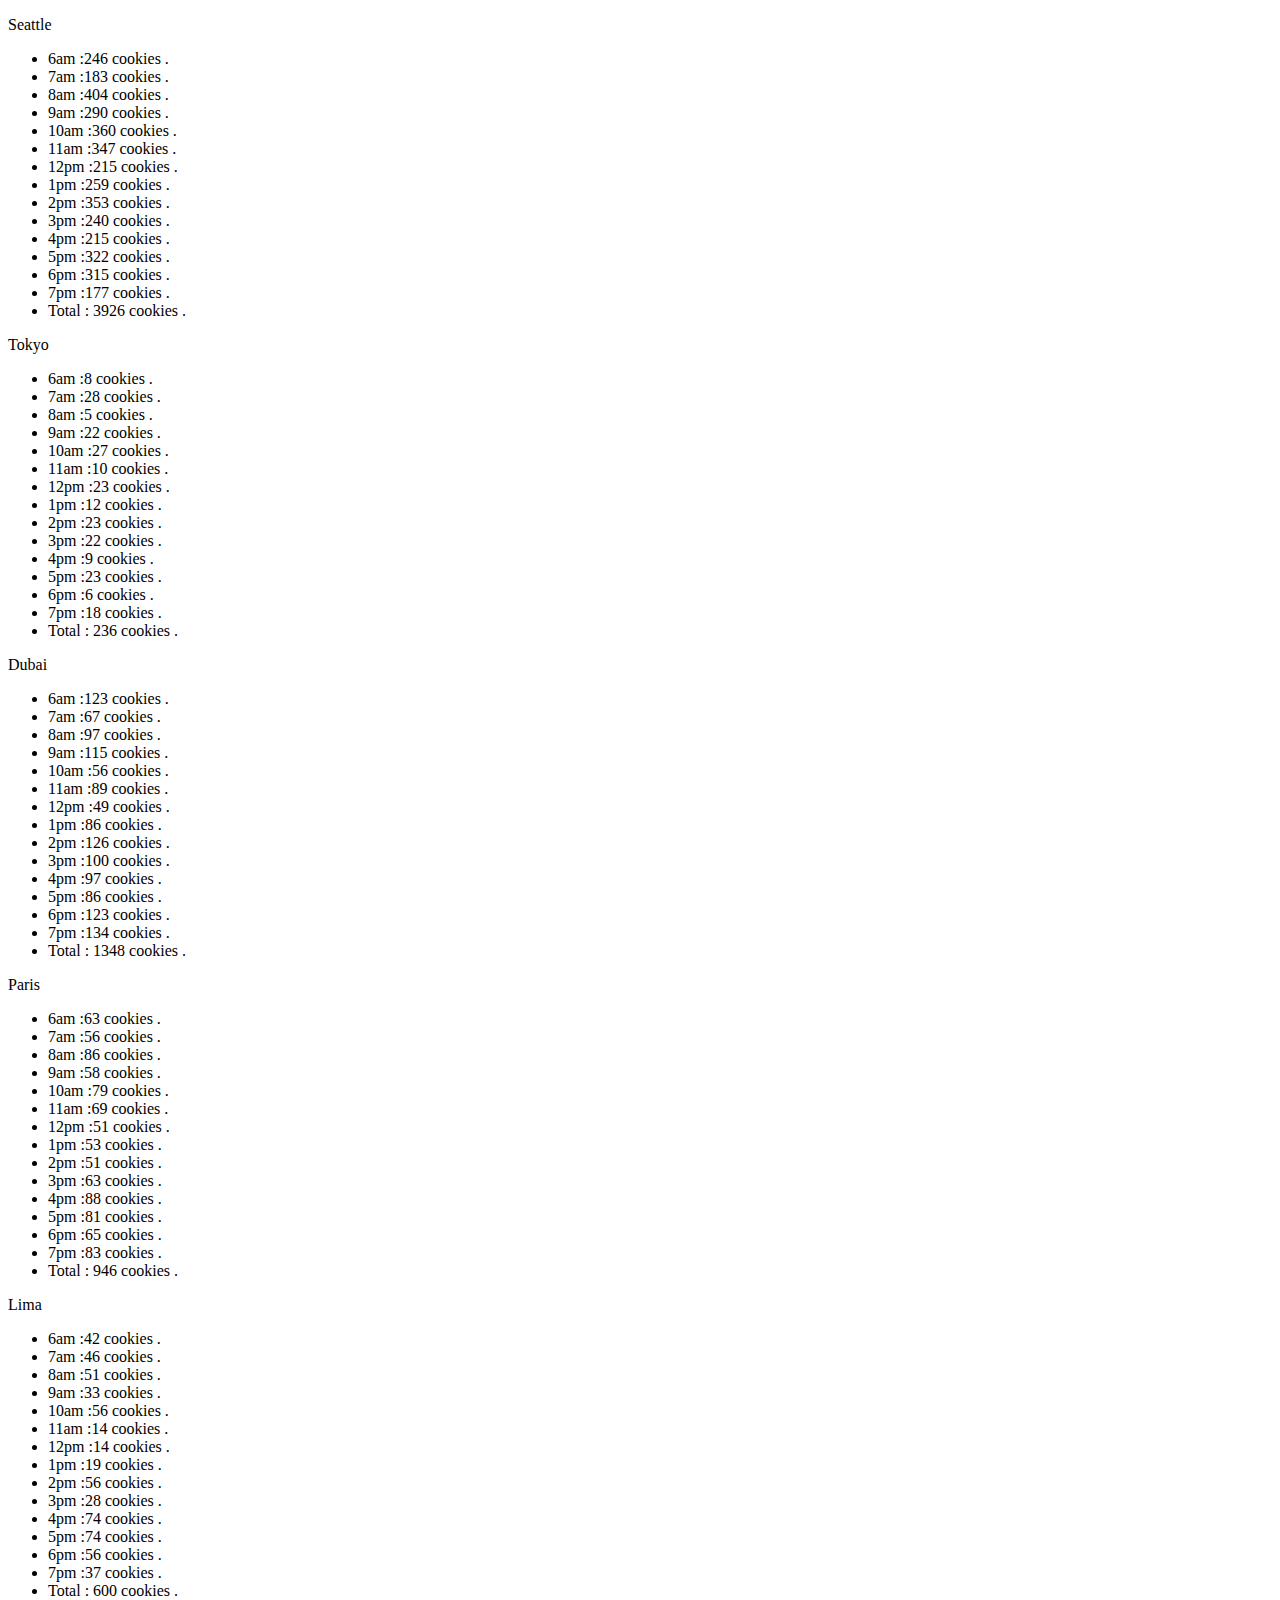
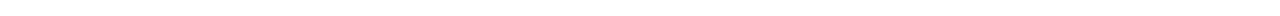
==== sales.html @ 8779898e "cookies" ====
<!DOCTYPE html>
<html >
<head>
    
    <title>Salmon cookies</title>
</head>
<body>
    <main >
        <section id = "content-area"></section>
      
    </main>
    <script src="js/app.js"></script>
</body>
</html>
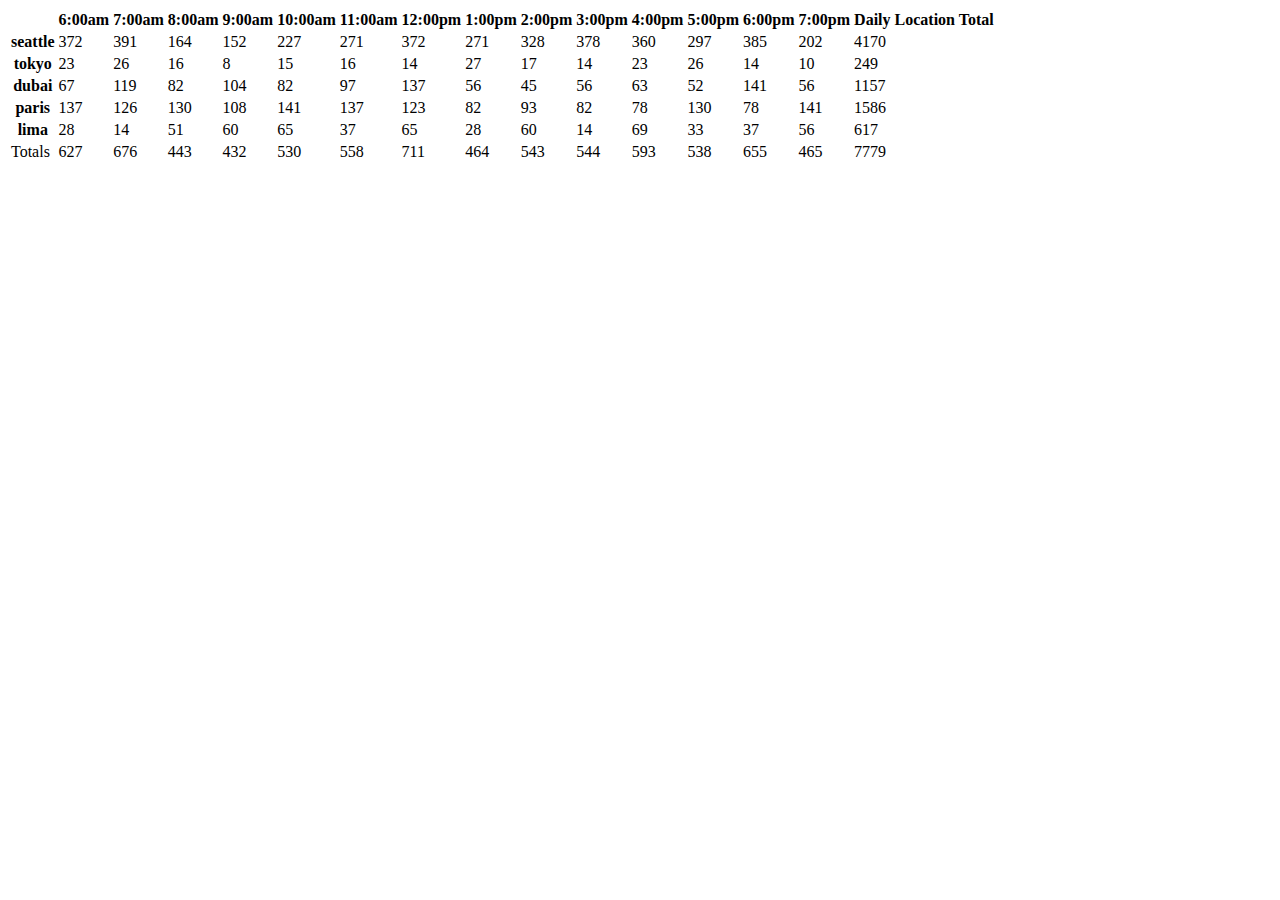
==== commit f93851b4: "constructor function" ====
--- a/sales.html
+++ b/sales.html
@@ -6,7 +6,7 @@
 </head>
 <body>
     <main >
-        <section id = "content-area"></section>
+        <article id ="content-area"></article>
       
     </main>
     <script src="js/app.js"></script>
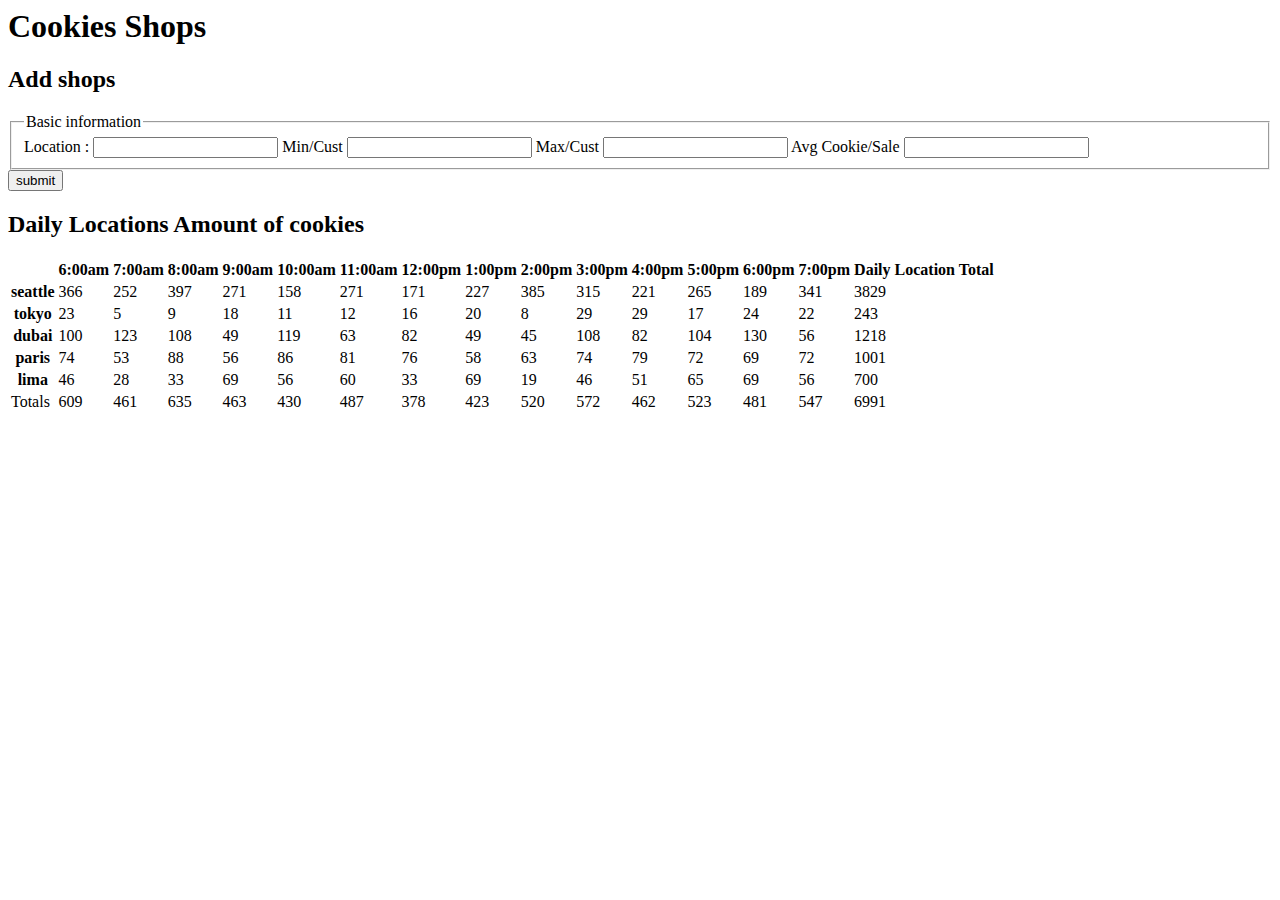
==== commit 861872ec: "form" ====
--- a/sales.html
+++ b/sales.html
@@ -1,14 +1,41 @@
-<!DOCTYPE html>
-<html >
+<html>
 <head>
-    
-    <title>Salmon cookies</title>
+ <title>Cookies stand </title>
 </head>
 <body>
-    <main >
-        <article id ="content-area"></article>
-      
+    <header>
+        <h1> Cookies Shops </h1>
+    </header>
+    <main>
+        <h2> Add shops </h2>
+        <form id="AddShop">
+            <fieldset>
+                <legend>
+                    Basic information
+                </legend>
+                <label>
+                    Location :
+                </label>
+                <input type="text" name="name">
+                <label> Min/Cust </label>
+                <input type="number" name="min">
+
+                <label> Max/Cust </label>
+                <input type="number" name="max">
+
+                <label> Avg Cookie/Sale </label>
+                <input type="number" step=" 0.1" name="avarage">
+
+            </fieldset>
+            <button type="submit"> submit</button>
+        </form>
+        <h2> Daily Locations Amount of cookies </h2>
+        <div id="stores"></div>
     </main>
+    <footer>
+
+    </footer>
     <script src="js/app.js"></script>
 </body>
+
 </html>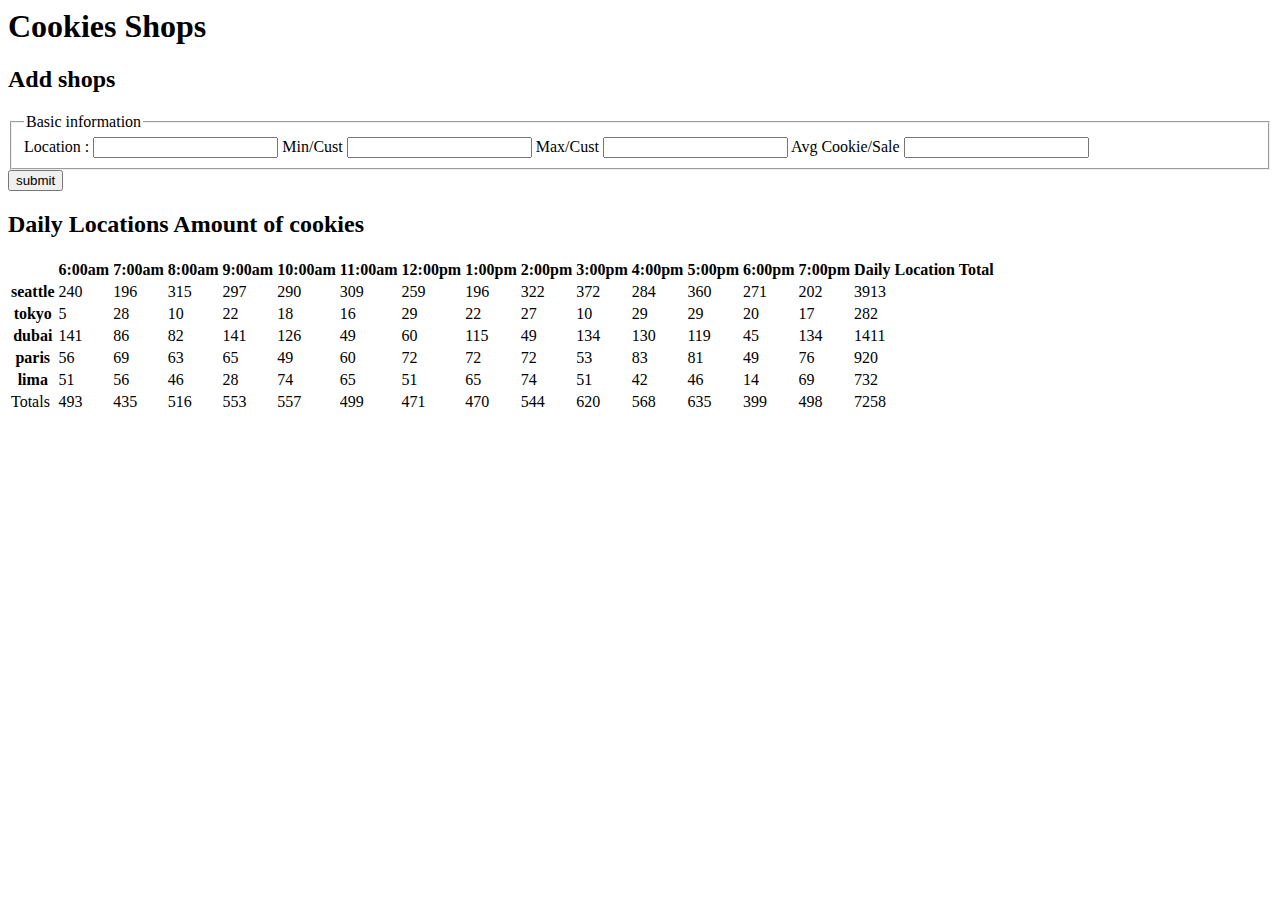
==== commit 7e1145a1: "formss" ====
--- a/sales.html
+++ b/sales.html
@@ -24,7 +24,7 @@
                 <input type="number" name="max">
 
                 <label> Avg Cookie/Sale </label>
-                <input type="number" step=" 0.1" name="avarage">
+                <input type="number" step="0.1" name="avarage">
 
             </fieldset>
             <button type="submit"> submit</button>
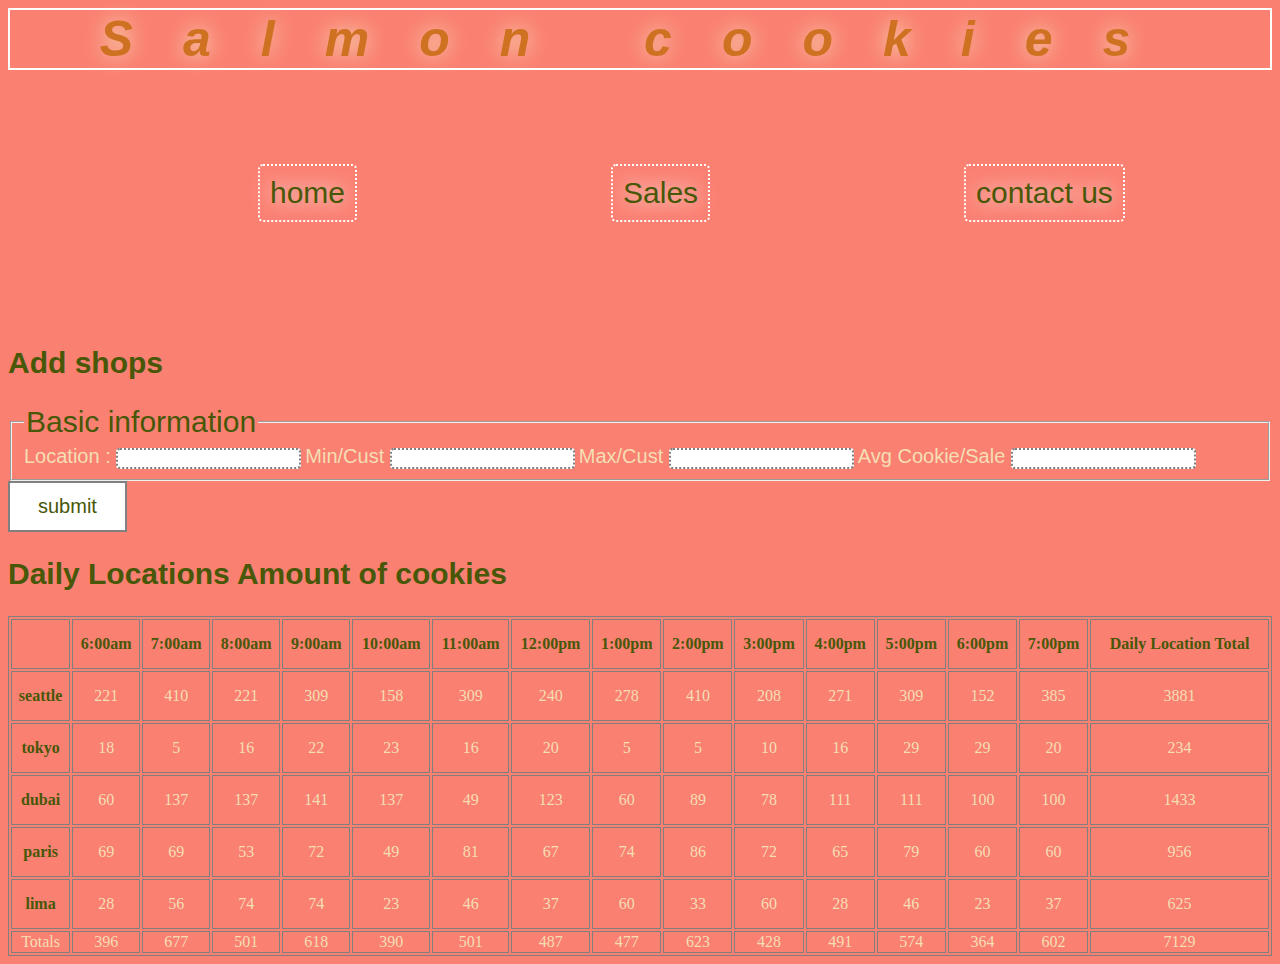
==== commit 822e414d: "Styling" ====
--- a/sales.html
+++ b/sales.html
@@ -1,10 +1,19 @@
 <html>
 <head>
  <title>Cookies stand </title>
+ <link rel="stylesheet" href="css/salesstyle.css">
+ <link rel="stylesheet" href="css/style.css">
 </head>
 <body>
     <header>
-        <h1> Cookies Shops </h1>
+            <header>
+                    <h1>Salmon cookies </h1>
+                    
+                    <a class="pages" href="index.html">home</a>
+                    <a class="pages" href="sales.html">Sales</a>
+                    <a class="pages" href="contact.html">contact us </a>
+<!--                
+        <h1> Cookies Shops </h1> -->
     </header>
     <main>
         <h2> Add shops </h2>
@@ -13,7 +22,7 @@
                 <legend>
                     Basic information
                 </legend>
-                <label>
+                <label >
                     Location :
                 </label>
                 <input type="text" name="name">
--- a/css/salesstyle.css
+++ b/css/salesstyle.css
@@ -0,0 +1,50 @@
+table, th, td {
+   border: 1px solid gray;
+   text-align: center;
+ }
+ table {
+   width: 100%;
+   color: wheat;
+ }
+ 
+ th {
+   height: 50px;
+   color: rgb(72, 87, 8)
+ }
+ tr:hover {
+    background-color: rgb(206, 113, 32);
+}
+ input {
+   border: 2px dotted grey;
+   border-radius: 4px;
+ }
+ legend {
+    color:rgb(72, 87, 8) ;
+    font-size: 30px;
+    font-family: Impact, Haettenschweiler, 'Arial Narrow Bold', sans-serif;
+ }
+ label {
+  color :wheat ;
+    font-size: 20px;
+    font-family: Impact, Haettenschweiler, 'Arial Narrow Bold', sans-serif;
+ }
+ 
+   button {
+      background-color: white; 
+      color: rgb(72, 87, 8); 
+      border: 2px solid gray;
+      padding: 12px 28px;
+      font-size: 20px;
+    font-family: Impact, Haettenschweiler, 'Arial Narrow Bold', sans-serif;
+ 
+    }
+    
+    button:hover {
+      background-color:rgb(72, 87, 8);
+      color: white;
+    }
+ h2{
+    color :rgb(72, 87, 8);
+   font-size: 20px;
+   font-family: Impact, Haettenschweiler, 'Arial Narrow Bold', sans-serif; 
+ }--- a/css/style.css
+++ b/css/style.css
@@ -0,0 +1,77 @@
+body {
+    background-color: salmon;
+}
+h1 {
+ color: rgb(206, 113, 32);
+ text-align: center;
+ font-size: 50px;
+ font-style: oblique ;
+ font-family: Verdana, Geneva, Tahoma, sans-serif;
+  border: 2px solid white; 
+ letter-spacing: 50px;
+ text-shadow: 0 0 20px wheat;
+
+}
+.salmon {
+width: 24px;
+margin-left: 260px;
+/* margin-left: 200px; */
+  
+}
+.pages{
+  text-align: right; 
+  text-decoration: none;
+    display: inline-block;
+    margin-top: 60px;
+    margin-left: 250px;  
+    margin-bottom: 100px;
+color:rgb(72, 87, 8);
+font-family: 'Segoe UI', Tahoma, Geneva, Verdana, sans-serif;
+border: 2px dotted white;
+  border-radius: 5px;
+padding: 10px;
+text-shadow: 0 0 20px white ;
+font-size: 30px;
+}
+.pages:hover{
+  background-color : rgb(82, 82, 15);
+  color:salmon;
+}
+.heads {
+    display: inline;
+font-family: Arial, Helvetica, sans-serif;
+color: olive;
+font-style: italic;
+border-bottom: 6px solid white ;
+ padding: 5px;
+}
+#cutter {
+width: 100px;
+margin-bottom: 40px;
+margin-right: 25px;
+}
+.paragraph{
+    margin-top:40px ;
+    font-size: 20px;
+    
+    color:wheat;
+}
+  ul li{
+    padding: 5px;
+    font-size: large;
+   color: wheat;
+}
+h2 {
+  color:rgb(72, 87, 8) ;
+  font-size: 30px;
+  font-family: Arial, Helvetica, sans-serif;
+}
+#email {
+  color:wheat;
+  font-size: 20px;
+}
+.contactus {
+  color:rgb(72, 87, 8);
+font-family: 'Segoe UI', Tahoma, Geneva, Verdana, sans-serif;
+font-size: 30px;
+}
